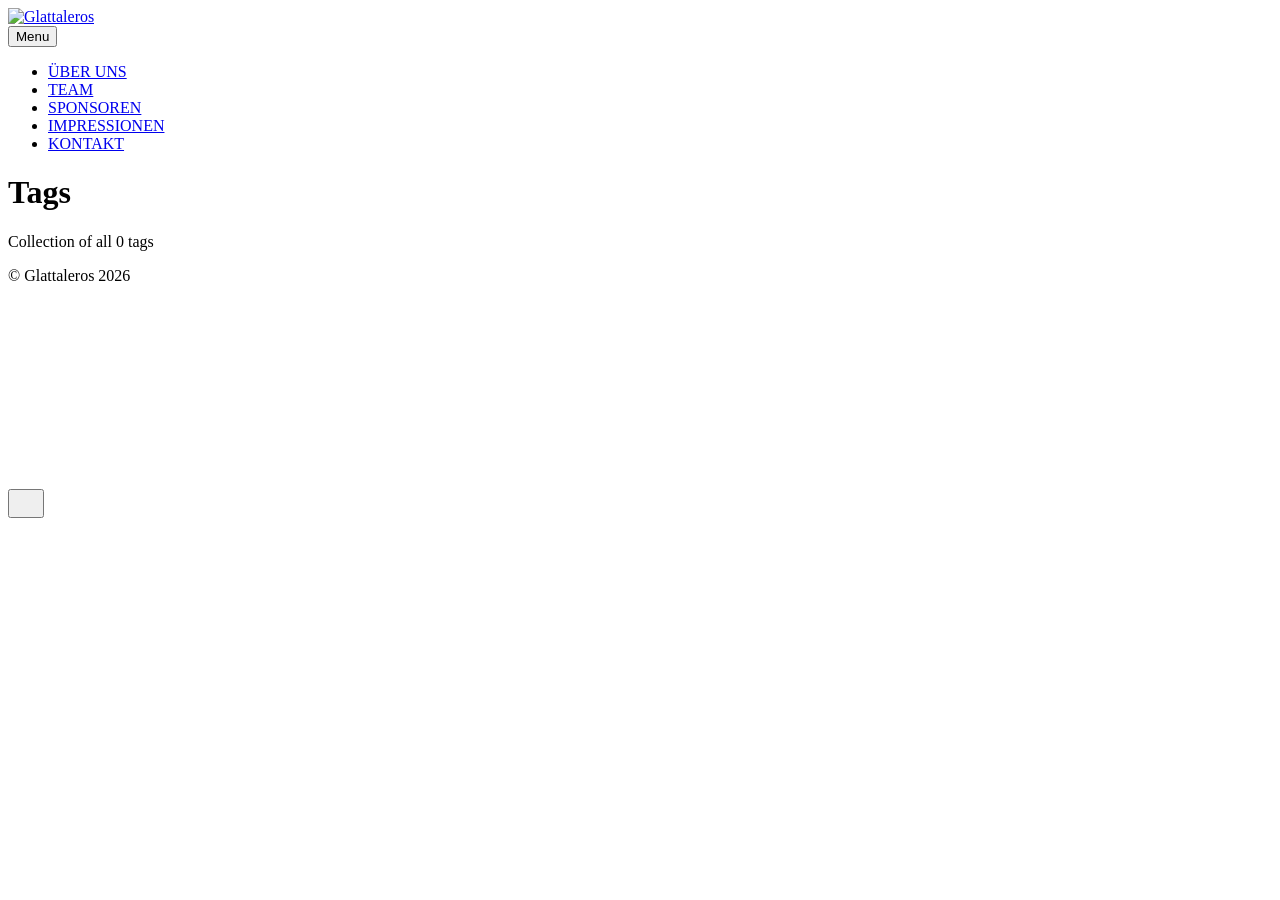
==== tags/index.html @ aa9b7838 "Updated from Publii" ====
<!DOCTYPE html><html lang="en-gb"><head><meta charset="utf-8"><meta http-equiv="X-UA-Compatible" content="IE=edge"><meta name="viewport" content="width=device-width,initial-scale=1"><title>All tags - Glattaleros</title><meta name="robots" content="noindex, follow"><meta name="generator" content="Publii Open-Source CMS for Static Site"><link rel="alternate" type="application/atom+xml" href="https://glattaleros.ch/feed.xml" title="Glattaleros - RSS"><link rel="alternate" type="application/json" href="https://glattaleros.ch/feed.json" title="Glattaleros - JSON"><meta property="og:title" content="Glattaleros"><meta property="og:image" content="https://glattaleros.ch/media/website/sponsor1.png"><meta property="og:image:width" content="840"><meta property="og:image:height" content="859"><meta property="og:site_name" content="Glattaleros"><meta property="og:description" content=""><meta property="og:url" content="https://glattaleros.ch/tags/"><meta property="og:type" content="website"><link rel="shortcut icon" href="https://glattaleros.ch/media/website/favicon-2.png" type="image/png"><link rel="stylesheet" href="https://glattaleros.ch/assets/css/style.css?v=0bcd4634280866da07d9a1b320ad150d"><script type="application/ld+json">{"@context":"http://schema.org","@type":"Organization","name":"Glattaleros","logo":"https://glattaleros.ch/media/website/favicon-modified.png","url":"https://glattaleros.ch/","sameAs":["https://www.instagram.com/glattaleros/"]}</script><noscript><style>img[loading] {
                    opacity: 1;
                }</style></noscript></head><body class="tags-template"><header class="top js-header"><a class="logo" href="https://glattaleros.ch/"><img src="https://glattaleros.ch/media/website/favicon-modified.png" alt="Glattaleros" width="1254" height="1254"></a><nav class="navbar js-navbar"><button class="navbar__toggle js-toggle" aria-label="Menu" aria-haspopup="true" aria-expanded="false"><span class="navbar__toggle-box"><span class="navbar__toggle-inner">Menu</span></span></button><ul class="navbar__menu"><li><a href="https://glattaleros.ch/ueber-uns-2.html" target="_self">ÜBER UNS</a></li><li><a href="https://glattaleros.ch/team.html" target="_self">TEAM</a></li><li><a href="https://glattaleros.ch/sponsoren.html" target="_self">SPONSOREN</a></li><li><a href="https://glattaleros.ch/strava-2.html" target="_self">IMPRESSIONEN</a></li><li><a href="https://glattaleros.ch/kontakt.html" target="_self">KONTAKT</a></li></ul></nav></header><main class="page page--tags"><div class="hero hero--noimage"><header class="hero__content hero__content--centered"><div class="wrapper"><h1>Tags</h1><p class="page__desc">Collection of all 0 tags</p></div></header></div><div class="wrapper"><ul class="feed feed--grid"></ul></div></main><footer class="footer"><div class="wrapper"><div class="footer__copyright"><p>© Glattaleros 2026</p><p> </p></div><div class="footer__social"><a href="https://www.instagram.com/glattaleros/" aria-label="Instagram"><svg><use xlink:href="https://glattaleros.ch/assets/svg/svg-map.svg#instagram"/></svg></a></div><button id="backToTop" class="footer__bttop" aria-label="Back to top" title="Back to top"><svg width="20" height="20"><use xlink:href="https://glattaleros.ch/assets/svg/svg-map.svg#toparrow"/></svg></button></div></footer><script defer="defer" src="https://glattaleros.ch/assets/js/scripts.min.js?v=dafec4f87fead6718cb125f0b0fc8441"></script><script>window.publiiThemeMenuConfig={mobileMenuMode:'sidebar',animationSpeed:300,submenuWidth: 560,doubleClickTime:500,mobileMenuExpandableSubmenus:true,relatedContainerForOverlayMenuSelector:'.top'};</script><script>var images = document.querySelectorAll('img[loading]');
        for (var i = 0; i < images.length; i++) {
            if (images[i].complete) {
                images[i].classList.add('is-loaded');
            } else {
                images[i].addEventListener('load', function () {
                    this.classList.add('is-loaded');
                }, false);
            }
        }</script></body></html>
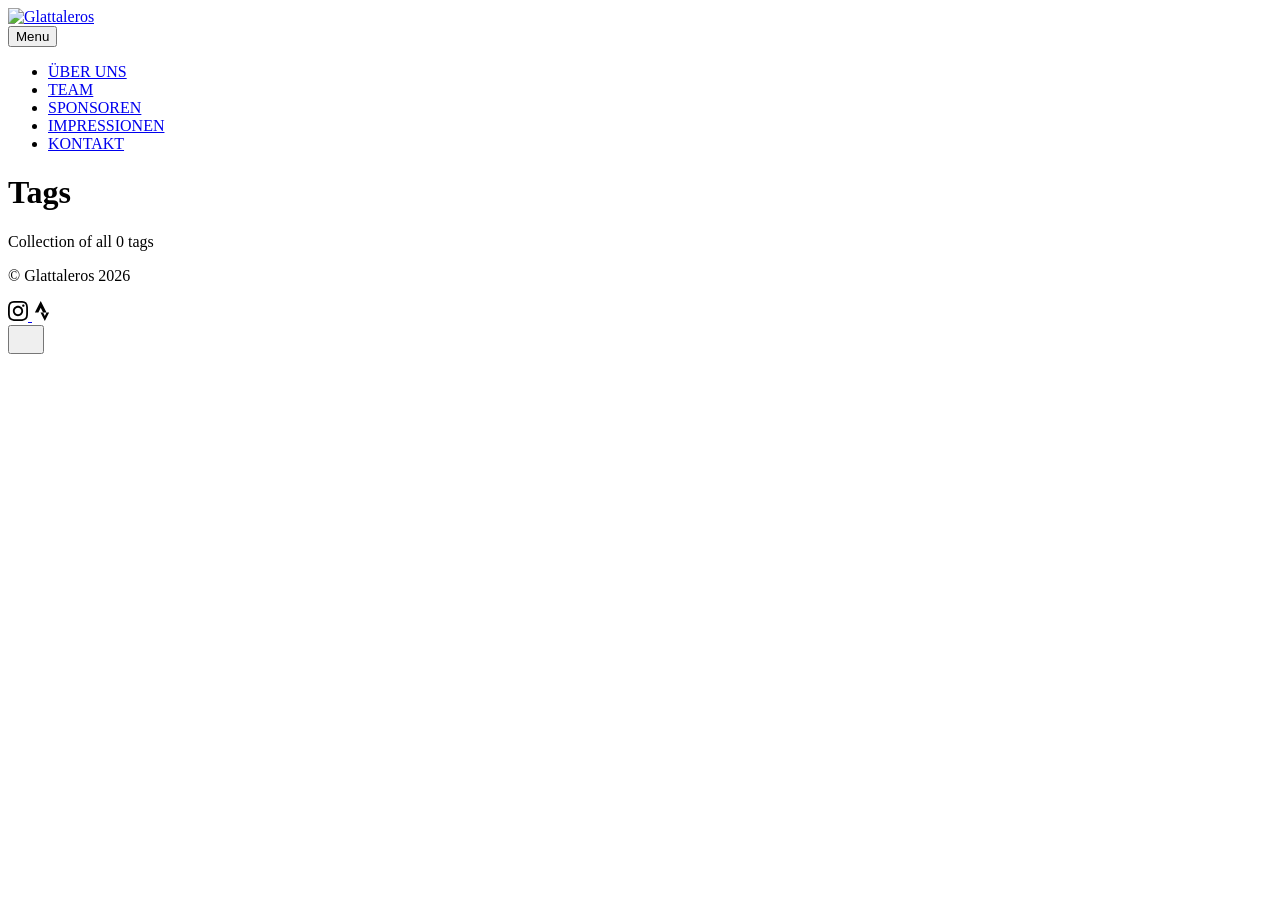
==== commit f0d485fd: "Updated from Publii" ====
--- a/tags/index.html
+++ b/tags/index.html
@@ -1,6 +1,6 @@
-<!DOCTYPE html><html lang="en-gb"><head><meta charset="utf-8"><meta http-equiv="X-UA-Compatible" content="IE=edge"><meta name="viewport" content="width=device-width,initial-scale=1"><title>All tags - Glattaleros</title><meta name="robots" content="noindex, follow"><meta name="generator" content="Publii Open-Source CMS for Static Site"><link rel="alternate" type="application/atom+xml" href="https://glattaleros.ch/feed.xml" title="Glattaleros - RSS"><link rel="alternate" type="application/json" href="https://glattaleros.ch/feed.json" title="Glattaleros - JSON"><meta property="og:title" content="Glattaleros"><meta property="og:image" content="https://glattaleros.ch/media/website/sponsor1.png"><meta property="og:image:width" content="840"><meta property="og:image:height" content="859"><meta property="og:site_name" content="Glattaleros"><meta property="og:description" content=""><meta property="og:url" content="https://glattaleros.ch/tags/"><meta property="og:type" content="website"><link rel="shortcut icon" href="https://glattaleros.ch/media/website/favicon-2.png" type="image/png"><link rel="stylesheet" href="https://glattaleros.ch/assets/css/style.css?v=0bcd4634280866da07d9a1b320ad150d"><script type="application/ld+json">{"@context":"http://schema.org","@type":"Organization","name":"Glattaleros","logo":"https://glattaleros.ch/media/website/favicon-modified.png","url":"https://glattaleros.ch/","sameAs":["https://www.instagram.com/glattaleros/"]}</script><noscript><style>img[loading] {
+<!DOCTYPE html><html lang="en-gb"><head><meta charset="utf-8"><meta http-equiv="X-UA-Compatible" content="IE=edge"><meta name="viewport" content="width=device-width,initial-scale=1"><title>All tags - Glattaleros</title><meta name="robots" content="noindex, follow"><meta name="generator" content="Publii Open-Source CMS for Static Site"><link rel="alternate" type="application/atom+xml" href="https://glattaleros.ch/feed.xml" title="Glattaleros - RSS"><link rel="alternate" type="application/json" href="https://glattaleros.ch/feed.json" title="Glattaleros - JSON"><meta property="og:title" content="Glattaleros"><meta property="og:image" content="https://glattaleros.ch/media/website/sponsor1.png"><meta property="og:image:width" content="840"><meta property="og:image:height" content="859"><meta property="og:site_name" content="Glattaleros"><meta property="og:description" content=""><meta property="og:url" content="https://glattaleros.ch/tags/"><meta property="og:type" content="website"><link rel="shortcut icon" href="https://glattaleros.ch/media/website/favicon-2.png" type="image/png"><link rel="stylesheet" href="https://glattaleros.ch/assets/css/style.css?v=50cfcb43153071ff247cbdd36e554f84"><script type="application/ld+json">{"@context":"http://schema.org","@type":"Organization","name":"Glattaleros","logo":"https://glattaleros.ch/media/website/favicon-modified.png","url":"https://glattaleros.ch/","sameAs":[]}</script><noscript><style>img[loading] {
                     opacity: 1;
-                }</style></noscript></head><body class="tags-template"><header class="top js-header"><a class="logo" href="https://glattaleros.ch/"><img src="https://glattaleros.ch/media/website/favicon-modified.png" alt="Glattaleros" width="1254" height="1254"></a><nav class="navbar js-navbar"><button class="navbar__toggle js-toggle" aria-label="Menu" aria-haspopup="true" aria-expanded="false"><span class="navbar__toggle-box"><span class="navbar__toggle-inner">Menu</span></span></button><ul class="navbar__menu"><li><a href="https://glattaleros.ch/ueber-uns-2.html" target="_self">ÜBER UNS</a></li><li><a href="https://glattaleros.ch/team.html" target="_self">TEAM</a></li><li><a href="https://glattaleros.ch/sponsoren.html" target="_self">SPONSOREN</a></li><li><a href="https://glattaleros.ch/strava-2.html" target="_self">IMPRESSIONEN</a></li><li><a href="https://glattaleros.ch/kontakt.html" target="_self">KONTAKT</a></li></ul></nav></header><main class="page page--tags"><div class="hero hero--noimage"><header class="hero__content hero__content--centered"><div class="wrapper"><h1>Tags</h1><p class="page__desc">Collection of all 0 tags</p></div></header></div><div class="wrapper"><ul class="feed feed--grid"></ul></div></main><footer class="footer"><div class="wrapper"><div class="footer__copyright"><p>© Glattaleros 2026</p><p> </p></div><div class="footer__social"><a href="https://www.instagram.com/glattaleros/" aria-label="Instagram"><svg><use xlink:href="https://glattaleros.ch/assets/svg/svg-map.svg#instagram"/></svg></a></div><button id="backToTop" class="footer__bttop" aria-label="Back to top" title="Back to top"><svg width="20" height="20"><use xlink:href="https://glattaleros.ch/assets/svg/svg-map.svg#toparrow"/></svg></button></div></footer><script defer="defer" src="https://glattaleros.ch/assets/js/scripts.min.js?v=dafec4f87fead6718cb125f0b0fc8441"></script><script>window.publiiThemeMenuConfig={mobileMenuMode:'sidebar',animationSpeed:300,submenuWidth: 560,doubleClickTime:500,mobileMenuExpandableSubmenus:true,relatedContainerForOverlayMenuSelector:'.top'};</script><script>var images = document.querySelectorAll('img[loading]');
+                }</style></noscript></head><body class="tags-template"><header class="top js-header"><a class="logo" href="https://glattaleros.ch/"><img src="https://glattaleros.ch/media/website/favicon-modified.png" alt="Glattaleros" width="1254" height="1254"></a><nav class="navbar js-navbar"><button class="navbar__toggle js-toggle" aria-label="Menu" aria-haspopup="true" aria-expanded="false"><span class="navbar__toggle-box"><span class="navbar__toggle-inner">Menu</span></span></button><ul class="navbar__menu"><li><a href="https://glattaleros.ch/ueber-uns-2.html" target="_self">ÜBER UNS</a></li><li><a href="https://glattaleros.ch/team.html" target="_self">TEAM</a></li><li><a href="https://glattaleros.ch/sponsoren.html" target="_self">SPONSOREN</a></li><li><a href="https://glattaleros.ch/strava-2.html" target="_self">IMPRESSIONEN</a></li><li><a href="https://glattaleros.ch/kontakt.html" target="_self">KONTAKT</a></li></ul></nav></header><main class="page page--tags"><div class="hero hero--noimage"><header class="hero__content hero__content--centered"><div class="wrapper"><h1>Tags</h1><p class="page__desc">Collection of all 0 tags</p></div></header></div><div class="wrapper"><ul class="feed feed--grid"></ul></div></main><footer class="footer"><div class="wrapper"><div class="footer__copyright"><p>© Glattaleros 2026</p><div class="footer__social"><a href="https://www.instagram.com/glattaleros/" aria-label="Instagram" target="_blank" class="footer__social-link" rel="noopener"><svg viewbox="0 0 24 24" width="20" height="20" xmlns="http://www.w3.org/2000/svg"><path d="M12 2.163c3.204 0 3.584.012 4.85.07 3.252.148 4.771 1.691 4.919 4.919.058 1.265.069 1.645.069 4.849 0 3.205-.012 3.584-.069 4.849-.149 3.225-1.664 4.771-4.919 4.919-1.266.058-1.644.07-4.85.07-3.204 0-3.584-.012-4.849-.07-3.26-.149-4.771-1.699-4.919-4.92-.058-1.265-.07-1.644-.07-4.849 0-3.204.013-3.583.07-4.849.149-3.227 1.664-4.771 4.919-4.919 1.266-.057 1.645-.069 4.849-.069zm0-2.163c-3.259 0-3.667.014-4.947.072-4.358.2-6.78 2.618-6.98 6.98-.059 1.281-.073 1.689-.073 4.948 0 3.259.014 3.668.072 4.948.2 4.358 2.618 6.78 6.98 6.98 1.281.058 1.689.072 4.948.072 3.259 0 3.668-.014 4.948-.072 4.354-.2 6.782-2.618 6.979-6.98.059-1.28.073-1.689.073-4.948 0-3.259-.014-3.667-.072-4.947-.196-4.354-2.617-6.78-6.979-6.98-1.281-.059-1.69-.073-4.949-.073zm0 5.838c-3.403 0-6.162 2.759-6.162 6.162s2.759 6.163 6.162 6.163 6.162-2.759 6.162-6.163c0-3.403-2.759-6.162-6.162-6.162zm0 10.162c-2.209 0-4-1.79-4-4 0-2.209 1.791-4 4-4s4 1.791 4 4c0 2.21-1.791 4-4 4zm6.406-11.845c-.796 0-1.441.645-1.441 1.44s.645 1.44 1.441 1.44c.795 0 1.439-.645 1.439-1.44s-.644-1.44-1.439-1.44z"></path></svg> </a><a href="https://www.strava.com/clubs/2201582/leaderboard" aria-label="Strava" target="_blank" class="footer__social-link" rel="noopener"><svg viewbox="0 0 24 24" width="20" height="20" xmlns="http://www.w3.org/2000/svg"><path d="M15.387 17.944l-2.089-4.116h-3.065L15.387 24l5.15-10.172h-3.066m-7.008-5.599l2.836 5.598h4.172L10.463 0l-7 13.828h4.169"></path></svg></a></div></div><div class="footer__social"></div><button id="backToTop" class="footer__bttop" aria-label="Back to top" title="Back to top"><svg width="20" height="20"><use xlink:href="https://glattaleros.ch/assets/svg/svg-map.svg#toparrow"/></svg></button></div></footer><script defer="defer" src="https://glattaleros.ch/assets/js/scripts.min.js?v=dafec4f87fead6718cb125f0b0fc8441"></script><script>window.publiiThemeMenuConfig={mobileMenuMode:'sidebar',animationSpeed:300,submenuWidth: 560,doubleClickTime:500,mobileMenuExpandableSubmenus:true,relatedContainerForOverlayMenuSelector:'.top'};</script><script>var images = document.querySelectorAll('img[loading]');
         for (var i = 0; i < images.length; i++) {
             if (images[i].complete) {
                 images[i].classList.add('is-loaded');
